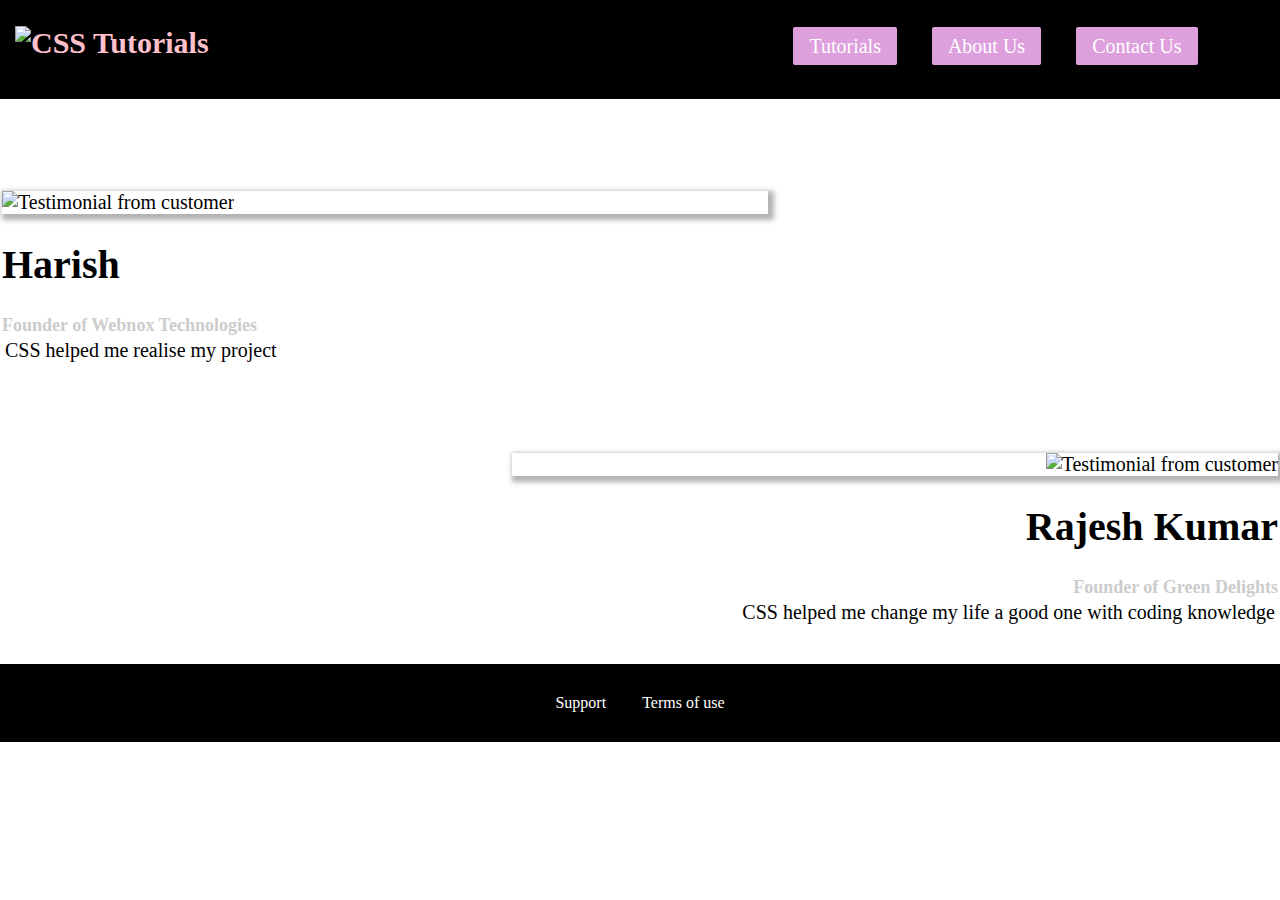
==== customer.html @ 8a1dea61 "Add files via upload" ====
<!DOCTYPE html>
<html lang="en">
<head>
    <meta charset="UTF-8">
    <meta name="viewport" content="width=device-width, initial-scale=1.0">
    <title>CSS</title>
    <link rel="stylesheet" href="../main1.css">
    <link rel="stylesheet" href="customer.css">
</head>
<body>
    <div class="background"></div>
    <header class="main-header">
         <div>
            <a href="../Day-2.html" class="brand-name">
                <img src="D:\Desktop\CSS VisualCode\images\css logo.png" alt="CSS Tutorials">
            </a>
        </div>
        <nav class="main-nav">    
            <ul class="main-nav-items">
                <li class="main-nav-item nav--cta">
                    <a href="../Tutorial/index.html"> Tutorials</a>
                </li>
                <li class="main-nav-item nav--cta">
                    <a href="Customers/customer.html">About Us</a>
                </li>
                <li class="main-nav-item nav--cta">
                    <a href="../Contact/index2.html">Contact Us</a>
                </li>    
            </ul>
        </nav>
        </header>
<main>
    <div>
    <div class="testimonial" id="customer-1">
        <div class="test-cus-container">
            <img src="customer-1.jpg" alt="Testimonial from customer" class="testimonial-image">
        </div>        
        <div class="testimonial-info">
            <h1 class="test-name">Harish</h1>
            <h2 Class="test-subtitle"> Founder of <a href="https://webnox.in/">Webnox Technologies</a> </h2>
            <p class="testimonial-text"> CSS helped me realise my project</p>
        </div>
        </div>
    </div>

    <div>
    <div class="testimonial" id="customer-2">
        <div class="test-cus-container">
            <img src="customer-2.jpg" alt="Testimonial from customer" class="testimonial-image">
        </div>        
        <div class="testimonial-info">
            <h1 class="test-name">Rajesh Kumar</h1>
            <h2 Class="test-subtitle"> Founder of <a href="https://webnox.in/">Green Delights</a> </h2>
            <p class="testimonial-text"> CSS helped me change my life a good one with coding knowledge</p>
        </div>
        </div>
    </div>
</main>
        <footer class="footer">
            <nav>
                <ul class="footer-link">
                    <li class="link">
                        <a href="#">Support</a>
                    </li>
                    <li class="link">
                        <a href="#">Terms of use</a>
                    </li>
                </ul>
            </nav>
        </footer>
</body>
</html>
---- main1.css ----
*{
    box-sizing: border-box;
}

body{
    margin: 0;
}

.main-header{
    background-color: black;
    width: 100%;
    padding: 15px;
    vertical-align: middle;
    z-index: 0;
}

.main-header > div{
    display: inline-block;
}

.brand-name{
    text-decoration: none;
    font-weight: bold;
    font-size: 30px;
    color: pink;
}

.main-nav{
    display: inline-block;
    text-align:right;
    font-size: 20px;
    vertical-align:middle;
    width: calc(100% - 250px);
    padding: 0 0 6px 0;
}

.main-nav-item{
    display: inline-block;
    margin: 0 15px;
}

.main-nav-item a{
    text-decoration: none;
    color: darkmagenta;
    cursor: pointer;
}

.main-nav-item a:hover{
    color: violet;
    font-weight: bold;
    border-bottom : 2px white solid;
}

.nav--cta a{
    color: white;
    background-color: plum;
    border-radius: 2px;
    padding: 8px 16px;
}

.nav--cta a:hover{
    color: violet;
    background-color: white;
}

.footer{
    background-color: black;
    padding: 30px;
    margin-top: 40px;
}

.footer-link{
    text-decoration: none;
    margin:0;
    padding:0;
    text-align: center;
}

.link{
    display: inline-block;
    margin: 0 16px;
}

.link a{
    color: white;
    text-decoration: none;
}

.link a:hover,
.link a:active{
    color:purple
}

.button{
    background-color: darkmagenta;
    color: white;
    padding: 10px;
    border: 2px solid purple;
    border-radius:8px;
    font-weight: bold;
    cursor: pointer;
}

.button:hover,
.button:active{
    background-color: white;
    color: darkmagenta;
}
---- customer.css ----
.testimonial {
    font-size: 20px;
    margin: 3px 2px;
  }
  
  .testimonial:first-of-type {
    margin-top: 90px;
  }

  .test-cus-container {
    width: 60%;
    display: inline-block;
    vertical-align: middle;
    box-shadow: 3px 3px 5px 3px rgba(0,0,0,0.3);
  }

  .testimonial-image {
    width: 100%;
    vertical-align: top;
  }
  
  .testimonial__info {
    text-align: right;
    padding: 14px;
    display: inline-block;
    vertical-align: middle;
    width: 50%;
  }
  
  #customer-2 {
    text-align: right;
  }
  
  #customer-2 .testimonial-info {
    text-align: right;
  }
  
  .test__name {
    margin: 3px;
    color: #ff5454;
  }
  
  .test-subtitle {
    margin: 0;
    font-size: 18px;
    color: #ccc;
  }
  
  .test-subtitle a {
    color: inherit;
    text-decoration: none;
  }
  
  .test-subtitle a:hover,
  .test-subtitle a:active {
    color: #7a7a7a;
  }
  
  .testimonial-text {
    margin: 3px;
  }
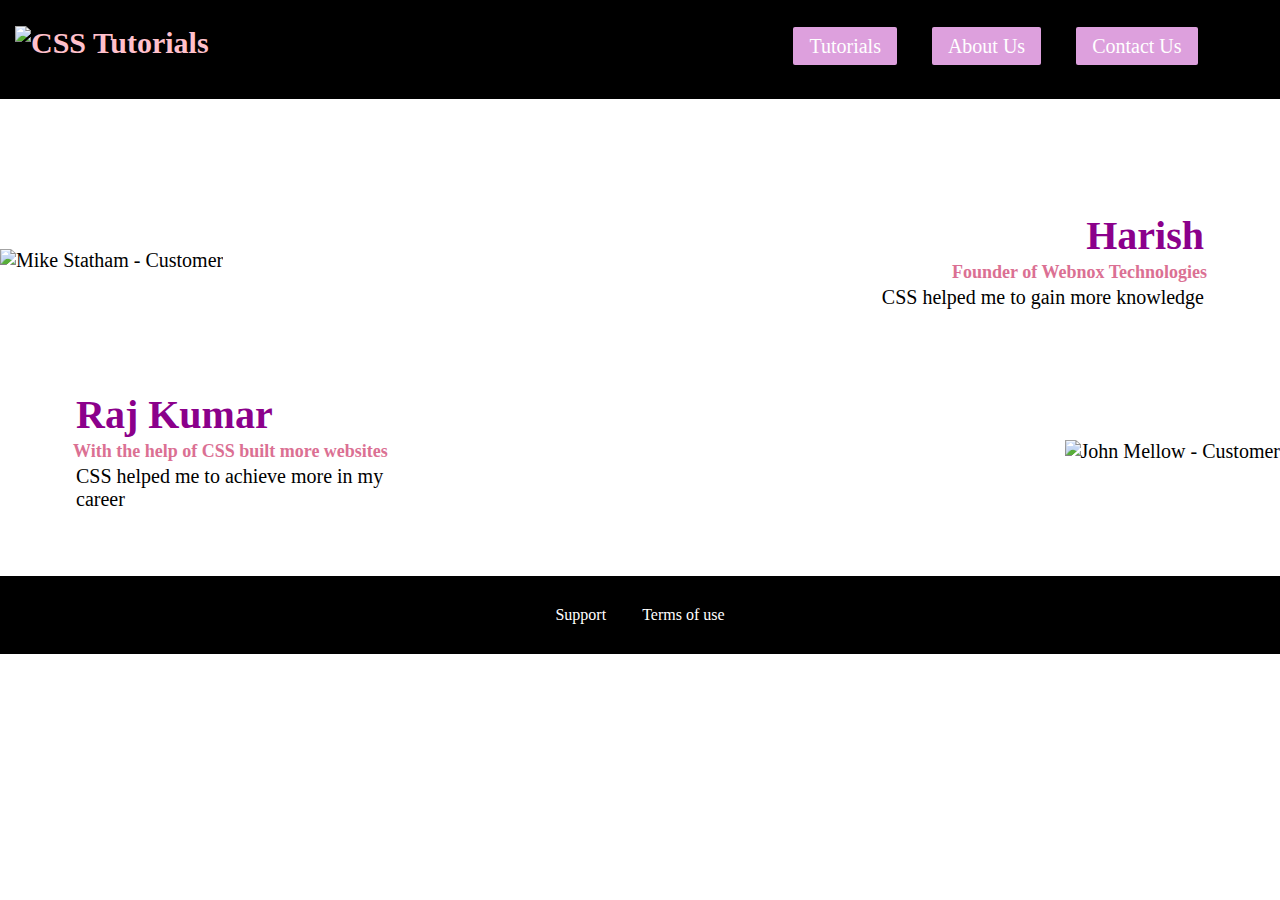
==== commit 606477f0: "Update customer.html" ====
--- a/customer.html
+++ b/customer.html
@@ -29,44 +29,46 @@
             </ul>
         </nav>
         </header>
-<main>
-    <div>
-    <div class="testimonial" id="customer-1">
-        <div class="test-cus-container">
-            <img src="customer-1.jpg" alt="Testimonial from customer" class="testimonial-image">
-        </div>        
-        <div class="testimonial-info">
-            <h1 class="test-name">Harish</h1>
-            <h2 Class="test-subtitle"> Founder of <a href="https://webnox.in/">Webnox Technologies</a> </h2>
-            <p class="testimonial-text"> CSS helped me realise my project</p>
+    <main>
+        <div>
+            <div class="testimonial" id="customer-1">
+                <div class="testimonial__image-container">
+                    <img src="customer-1.jpg" alt="Mike Statham - Customer" class="testimonial__image">
+                </div>
+                <div class="testimonial__info">
+                    <h1 class="testimonial__name">Harish</h1>
+                    <h2 class="testimonial__subtitle">Founder of
+                        <a href="https://webnox.in/">Webnox Technologies</a>
+                    </h2>
+                    <p class="testimonial__text">CSS helped me to gain more knowledge</p>
+                </div>
+            </div>
+            <div class="testimonial" id="customer-2">
+
+                <div class="testimonial__info">
+                    <h1 class="testimonial__name">Raj Kumar</h1>
+                    <h2 class="testimonial__subtitle">With the help of CSS built more websites
+                    </h2>
+                    <p class="testimonial__text">CSS helped me to achieve more in my career
+                    </p>
+                </div>
+                <div class="testimonial__image-container">
+                    <img src="customer-2.jpg" alt="John Mellow - Customer" class="testimonial__image">
+                </div>
+            </div>
         </div>
-        </div>
-    </div>
+    </main>
+    <footer class="footer">
+        <nav>
+            <ul class="footer-link">
+                <li class="link">
+                    <a href="#">Support</a>
+                </li>
+                <li class="link">
+                    <a href="#">Terms of use</a>
+                </li>
+            </ul>
+        </nav>
+    </footer>
+</body>
 
-    <div>
-    <div class="testimonial" id="customer-2">
-        <div class="test-cus-container">
-            <img src="customer-2.jpg" alt="Testimonial from customer" class="testimonial-image">
-        </div>        
-        <div class="testimonial-info">
-            <h1 class="test-name">Rajesh Kumar</h1>
-            <h2 Class="test-subtitle"> Founder of <a href="https://webnox.in/">Green Delights</a> </h2>
-            <p class="testimonial-text"> CSS helped me change my life a good one with coding knowledge</p>
-        </div>
-        </div>
-    </div>
-</main>
-        <footer class="footer">
-            <nav>
-                <ul class="footer-link">
-                    <li class="link">
-                        <a href="#">Support</a>
-                    </li>
-                    <li class="link">
-                        <a href="#">Terms of use</a>
-                    </li>
-                </ul>
-            </nav>
-        </footer>
-</body>
-</html>--- a/customer.css
+++ b/customer.css
@@ -1,63 +1,67 @@
 .testimonial {
-    font-size: 20px;
-    margin: 3px 2px;
-  }
-  
-  .testimonial:first-of-type {
-    margin-top: 90px;
-  }
+  font-size: 20px;
+  margin: 48px 0;
+}
 
-  .test-cus-container {
-    width: 60%;
-    display: inline-block;
-    vertical-align: middle;
-    box-shadow: 3px 3px 5px 3px rgba(0,0,0,0.3);
-  }
+.testimonial__list {
+  width: 80%;
+  margin: auto;
+}
 
-  .testimonial-image {
-    width: 100%;
-    vertical-align: top;
-  }
-  
-  .testimonial__info {
-    text-align: right;
-    padding: 14px;
-    display: inline-block;
-    vertical-align: middle;
-    width: 50%;
-  }
-  
-  #customer-2 {
-    text-align: right;
-  }
-  
-  #customer-2 .testimonial-info {
-    text-align: right;
-  }
-  
-  .test__name {
-    margin: 3px;
-    color: #ff5454;
-  }
-  
-  .test-subtitle {
-    margin: 0;
-    font-size: 18px;
-    color: #ccc;
-  }
-  
-  .test-subtitle a {
-    color: inherit;
-    text-decoration: none;
-  }
-  
-  .test-subtitle a:hover,
-  .test-subtitle a:active {
-    color: #7a7a7a;
-  }
-  
-  .testimonial-text {
-    margin: 3px;
-  }
-  
-  +.testimonial:first-of-type {
+  margin-top: 96px;
+}
+
+.testimonial__image-container {
+  width: 65%;
+  display: inline-block;
+  vertical-align: middle;
+  box-shadow: purple;
+}
+
+.testimonial__image {
+  width: 100%;
+  vertical-align: top;
+}
+
+.testimonial__info {
+  text-align: right;
+  padding: 14px;
+  display: inline-block;
+  vertical-align: middle;
+  width: 30%;
+}
+
+#customer-2.testimonial {
+  text-align: right;
+}
+
+#customer-2 .testimonial__info {
+  text-align: left;
+}
+
+.testimonial__name {
+  margin: 3px;
+  color: darkmagenta;
+}
+
+.testimonial__subtitle {
+  margin: 0;
+  font-size: 18px;
+  color: palevioletred;
+}
+
+.testimonial__subtitle a {
+  color: inherit;
+  text-decoration: none;
+}
+
+.testimonial__subtitle a:hover,
+.testimonial__subtitle a:active {
+  color: pink;
+}
+
+.testimonial__text {
+  margin: 3px;
+}
+
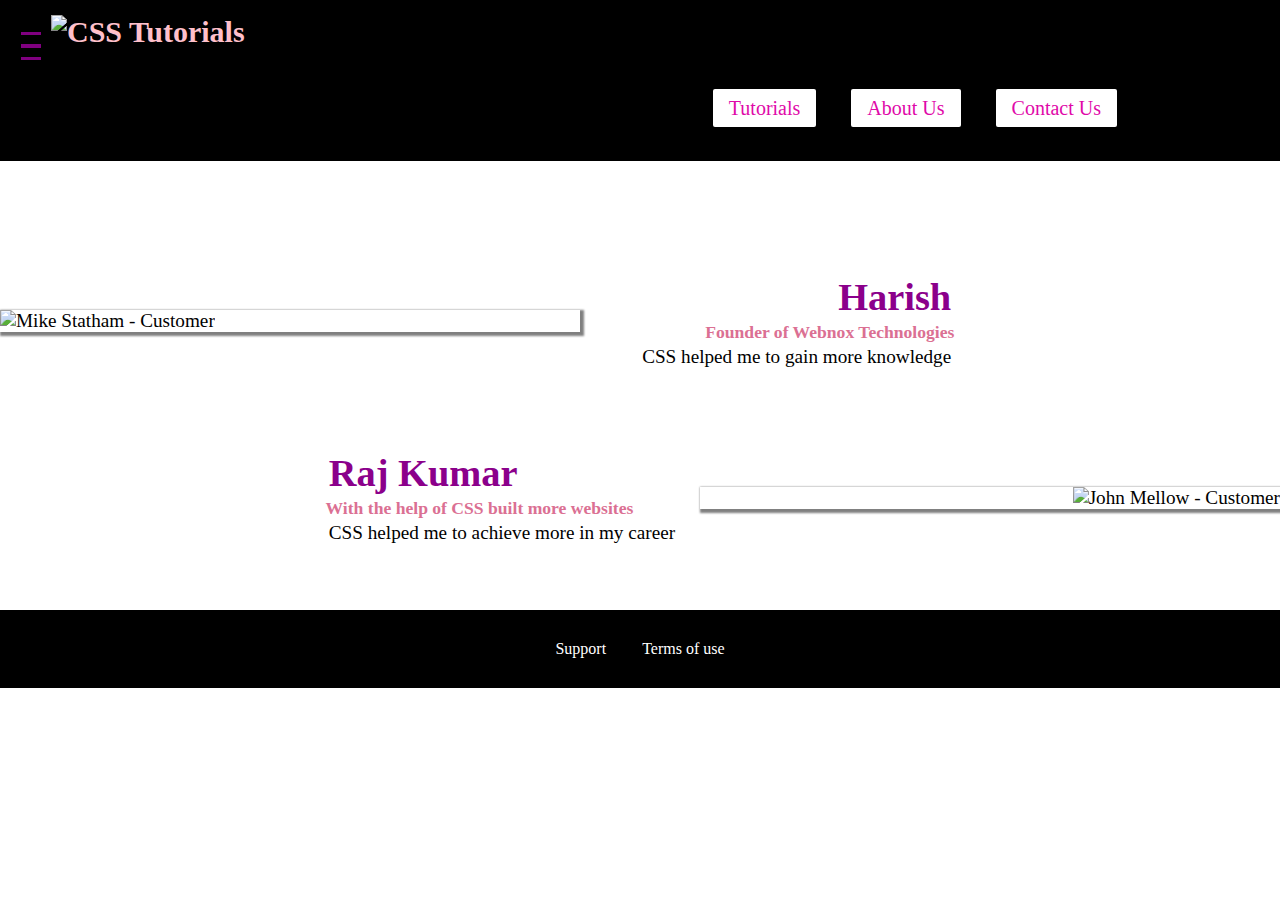
==== commit 996ed54f: "Add files via upload" ====
--- a/customer.html
+++ b/customer.html
@@ -10,8 +10,13 @@
 <body>
     <div class="background"></div>
     <header class="main-header">
-         <div>
-            <a href="../Day-2.html" class="brand-name">
+        <div>
+        <button class="toggle-button">
+            <span class="toggle-button__bar"></span>
+            <span class="toggle-button__bar"></span>
+            <span class="toggle-button__bar"></span>
+        </button>
+            <a href="D:\Desktop\CSS VisualCode\Day-2.html" class="brand-name">
                 <img src="D:\Desktop\CSS VisualCode\images\css logo.png" alt="CSS Tutorials">
             </a>
         </div>
@@ -21,7 +26,7 @@
                     <a href="../Tutorial/index.html"> Tutorials</a>
                 </li>
                 <li class="main-nav-item nav--cta">
-                    <a href="Customers/customer.html">About Us</a>
+                    <a href="customer.html">About Us</a>
                 </li>
                 <li class="main-nav-item nav--cta">
                     <a href="../Contact/index2.html">Contact Us</a>
@@ -29,6 +34,20 @@
             </ul>
         </nav>
         </header>
+
+        <nav class="mobile-nav">
+            <ul class="mobile-nav__items">
+                <li class="mobile-nav__item">
+                    <a href="/Tutorial/index.html">Packages</a>
+                </li>
+                <li class="mobile-nav__item">
+                    <a href="customer.html">Customers</a>
+                </li>
+                <li class="mobile-nav__item mobile-nav__item--cta">
+                    <a href="/Contact/index2.html">Start Hosting</a>
+                </li>
+            </ul>
+        </nav>
     <main>
         <div>
             <div class="testimonial" id="customer-1">
@@ -70,5 +89,7 @@
             </ul>
         </nav>
     </footer>
+    <script src="../shared.js"></script>
 </body>
+</html>
 
--- a/main1.css
+++ b/main1.css
@@ -18,19 +18,49 @@
     display: inline-block;
 }
 
+.toggle-button {
+  width: 2rem;
+  background: transparent;
+  border: none;
+  cursor: pointer;
+  padding-top: 0;
+  padding-bottom: 0;
+  vertical-align: middle;
+}
+
+.toggle-button:focus {
+  outline: none;
+}
+
+.toggle-button__bar {
+  width: 100%;
+  height: 0.2rem;
+  background:purple;
+  display: block;
+  margin: 0.6rem 0;
+}
+
+
 .brand-name{
     text-decoration: none;
     font-weight: bold;
     font-size: 30px;
     color: pink;
+    height: 62px;
+    display: inline-block;
+    vertical-align: middle;
+}
+
+.brand-name img{
+    height: 100%;
 }
 
 .main-nav{
     display: inline-block;
-    text-align:right;
+    text-align: right;
     font-size: 20px;
-    vertical-align:middle;
-    width: calc(100% - 250px);
+    vertical-align: middle;
+    width: calc(100% - 133px);
     padding: 0 0 6px 0;
 }
 
@@ -39,28 +69,32 @@
     margin: 0 15px;
 }
 
-.main-nav-item a{
+.main-nav-item a,
+.mobile-nav-item a{
     text-decoration: none;
-    color: darkmagenta;
+    color: rgb(139, 3, 139);
     cursor: pointer;
 }
 
 .main-nav-item a:hover{
-    color: violet;
+    color: rgb(243, 8, 243);
     font-weight: bold;
-    border-bottom : 2px white solid;
+    border-bottom : 3px white;
 }
 
-.nav--cta a{
-    color: white;
-    background-color: plum;
+.nav--cta a,
+.mobile-nav-item--cta a{
+    color: rgb(223, 9, 169);
+    background-color: white;
     border-radius: 2px;
     padding: 8px 16px;
 }
 
-.nav--cta a:hover{
-    color: violet;
-    background-color: white;
+.nav--cta a:hover
+.mobile-nav-item--cta a:hover,
+.mobile-nav-item--cta a:active{
+    color: purple;
+    background-color: black;
 }
 
 .footer{
@@ -106,3 +140,41 @@
     background-color: white;
     color: darkmagenta;
 }
+
+.button:focus {
+    outline: none;
+  }
+
+.mobile-nav {
+    display: none;
+    position: fixed;
+    z-index: 101;
+    top: 0;
+    left: 0;
+    background: white;
+    width: 80%;
+    height: 100vh;
+  }
+  
+  .mobile-nav__items {
+    width: 90%;
+    height: 100%;
+    list-style: none;
+    margin: 10% auto;
+    padding: 0;
+    text-align: center;
+  }
+  
+  .mobile-nav__item {
+    margin: 1rem 0;
+  }
+  
+  .mobile-nav__item a {
+    font-size: 1.5rem;
+  }
+  
+  .open {
+    display: block !important;
+}
+
+  --- a/customer.css
+++ b/customer.css
@@ -1,6 +1,6 @@
 .testimonial {
-  font-size: 20px;
-  margin: 48px 0;
+  font-size: 1.2rem;
+  margin: 3rem 0;
 }
 
 .testimonial__list {
@@ -9,14 +9,15 @@
 }
 
 .testimonial:first-of-type {
-  margin-top: 96px;
+  margin-top: 6rem;
 }
 
 .testimonial__image-container {
   width: 65%;
+  max-width: 580px;
   display: inline-block;
   vertical-align: middle;
-  box-shadow: purple;
+  box-shadow: 2px 2px 2px 2px gray;
 }
 
 .testimonial__image {
@@ -26,7 +27,7 @@
 
 .testimonial__info {
   text-align: right;
-  padding: 14px;
+  padding: 0.9rem;
   display: inline-block;
   vertical-align: middle;
   width: 30%;
@@ -41,13 +42,13 @@
 }
 
 .testimonial__name {
-  margin: 3px;
+  margin: 0.2rem;
   color: darkmagenta;
 }
 
 .testimonial__subtitle {
   margin: 0;
-  font-size: 18px;
+  font-size: 1.1rem;
   color: palevioletred;
 }
 
@@ -58,10 +59,10 @@
 
 .testimonial__subtitle a:hover,
 .testimonial__subtitle a:active {
-  color: pink;
+  color: rgb(243, 10, 49);
 }
 
 .testimonial__text {
-  margin: 3px;
+  margin: 0.2rem;
 }
 
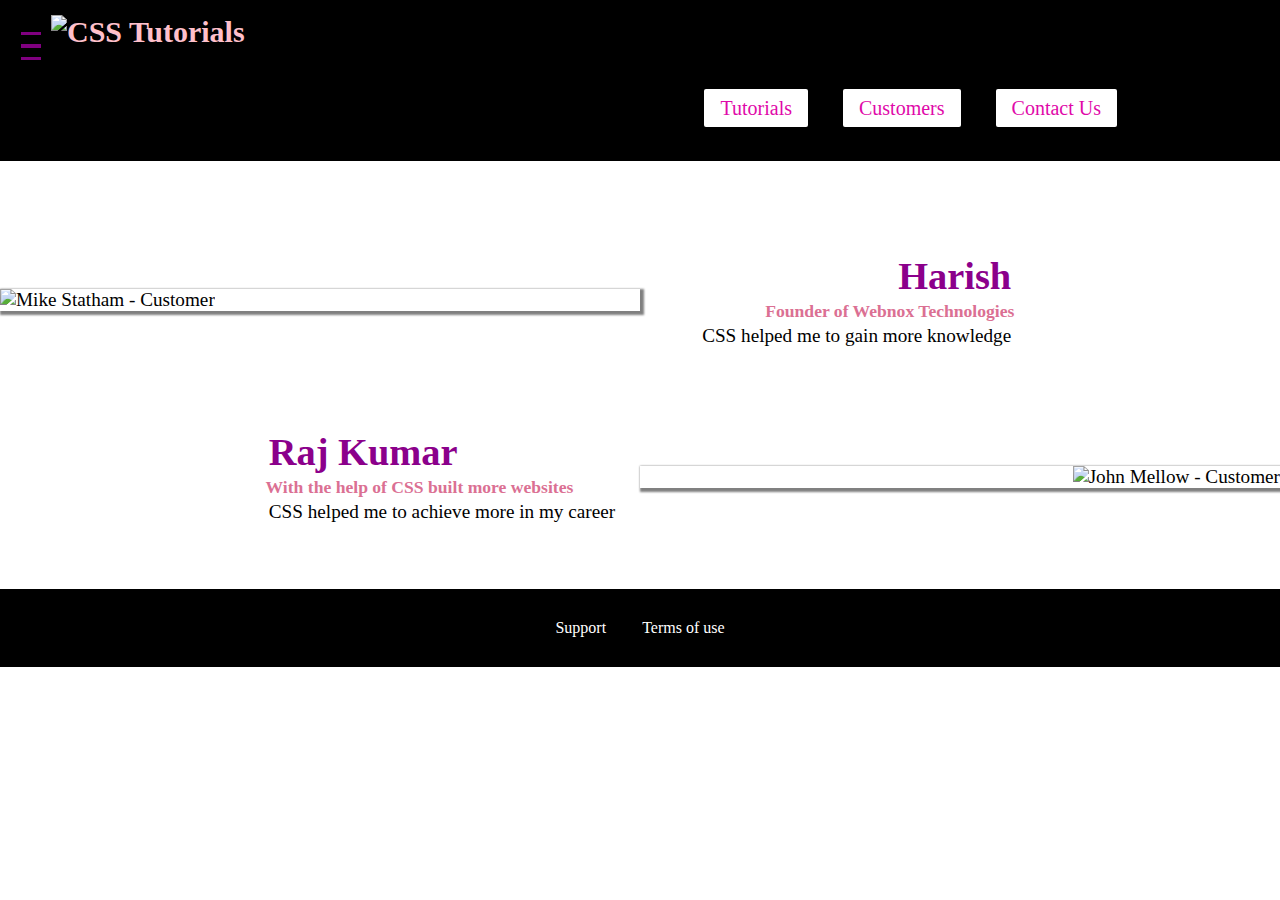
==== commit 940da8aa: "Add files via upload" ====
--- a/customer.html
+++ b/customer.html
@@ -26,10 +26,10 @@
                     <a href="../Tutorial/index.html"> Tutorials</a>
                 </li>
                 <li class="main-nav-item nav--cta">
-                    <a href="customer.html">About Us</a>
+                    <a href="customer.html">Customers</a>
                 </li>
                 <li class="main-nav-item nav--cta">
-                    <a href="../Contact/index2.html">Contact Us</a>
+                    <a href="../Contact/contact.html">Contact Us</a>
                 </li>    
             </ul>
         </nav>
@@ -38,13 +38,13 @@
         <nav class="mobile-nav">
             <ul class="mobile-nav__items">
                 <li class="mobile-nav__item">
-                    <a href="/Tutorial/index.html">Packages</a>
+                    <a href="/Tutorial/index.html">Tutorials</a>
                 </li>
                 <li class="mobile-nav__item">
                     <a href="customer.html">Customers</a>
                 </li>
                 <li class="mobile-nav__item mobile-nav__item--cta">
-                    <a href="/Contact/index2.html">Start Hosting</a>
+                    <a href="/Contact/contact.html">Contact Us</a>
                 </li>
             </ul>
         </nav>
--- a/customer.css
+++ b/customer.css
@@ -1,22 +1,23 @@
+main{
+  padding-top: 140px;
+}
+
 .testimonial {
   font-size: 1.2rem;
-  margin: 3rem 0;
 }
 
-.testimonial__list {
+/*.testimonial__list {
   width: 80%;
   margin: auto;
-}
+}*/
 
 .testimonial:first-of-type {
   margin-top: 6rem;
 }
 
 .testimonial__image-container {
-  width: 65%;
-  max-width: 580px;
-  display: inline-block;
-  vertical-align: middle;
+  width: 100%;
+  max-width: 40rem;
   box-shadow: 2px 2px 2px 2px gray;
 }
 
@@ -28,9 +29,6 @@
 .testimonial__info {
   text-align: right;
   padding: 0.9rem;
-  display: inline-block;
-  vertical-align: middle;
-  width: 30%;
 }
 
 #customer-2.testimonial {
@@ -66,3 +64,36 @@
   margin: 0.2rem;
 }
 
+.main-header {
+  position: fixed;
+  top: 0;
+  left: 0;
+  width: 100%;
+  z-index: 1000;
+}
+
+@media (min-width: 40rem){
+  .testimonial {
+    margin: 3rem auto;
+    max-width: 1500px;
+  }
+
+  .testimonial__image-container {
+    display: inline-block;
+    vertical-align: middle;
+    width:66%;
+  }
+
+  .testimonial__info {
+    display: inline-block;
+    vertical-align: middle;
+    width: 30%;
+}
+}
+
+@media (max-width: 664px) {
+  .main-nav {
+      display: none;
+  }
+}
+
